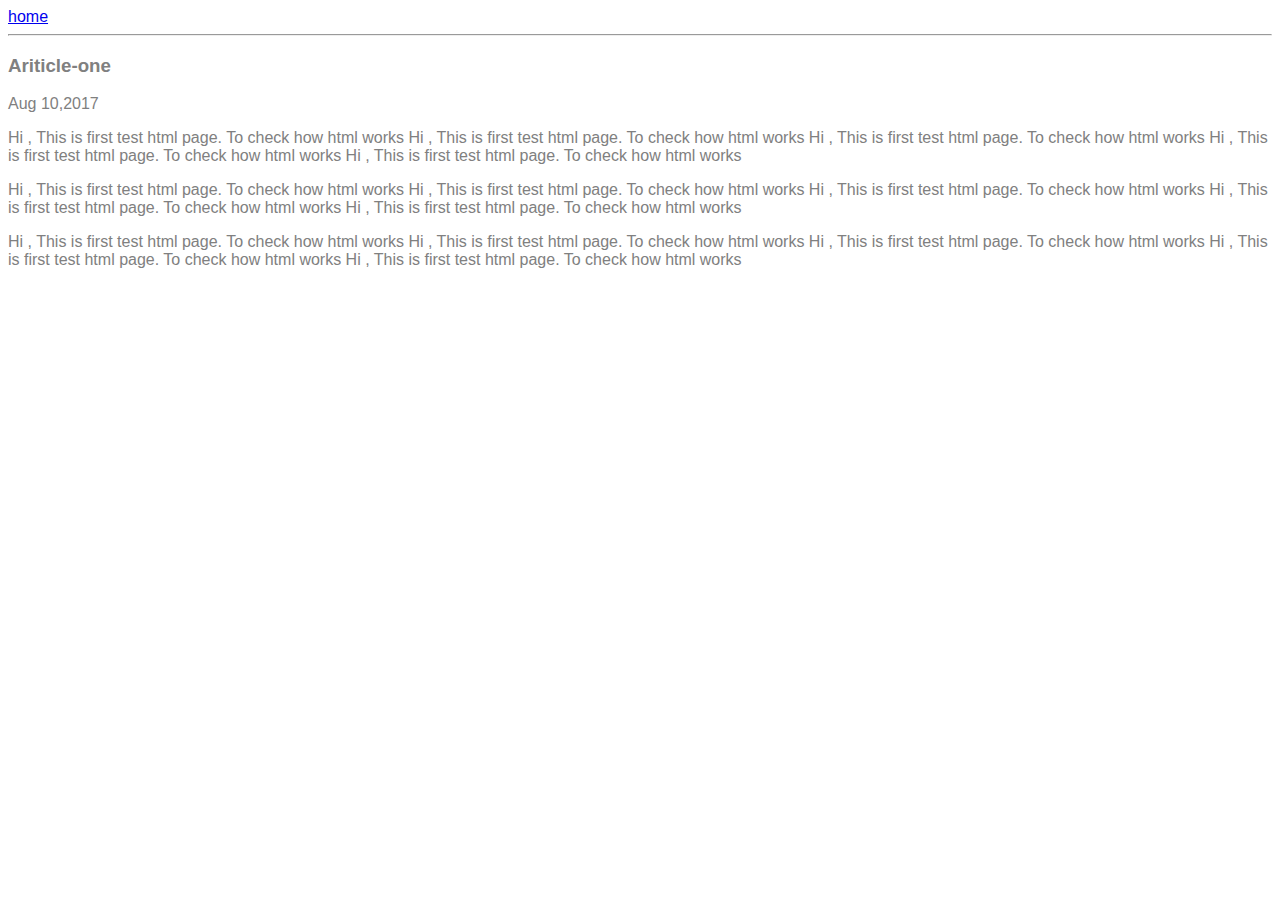
==== ui/gopi1.html @ 35d73dd0 "[imad-console] Updates ui/gopi1.html" ====
<html>
<head><title>
gopi1</title>
<meta name ="viewport" content="width-device-width, initial-scale=1">
<style>
    .container{
        max-width= 800px;
        margin: 0 auto;
        color: grey;
        font-family: sans-serif;
    }
</style>
</head>
<body><div class="container">
<div>
<a href='/'>home</a>

</div>
<hr/>
<h3>
Ariticle-one</h3>
<div>
Aug  10,2017
</div>
<div>
<p>Hi , This is first test html page. To check how html works Hi , This is first test html page. To check how html works Hi , This is first test html page. To check how html works Hi , This is first test html page. To check how html works Hi , This is first test html page. To check how html works</p>
<p>Hi , This is first test html page. To check how html works Hi , This is first test html page. To check how html works Hi , This is first test html page. To check how html works Hi , This is first test html page. To check how html works Hi , This is first test html page. To check how html works</p>
<p>Hi , This is first test html page. To check how html works Hi , This is first test html page. To check how html works Hi , This is first test html page. To check how html works Hi , This is first test html page. To check how html works Hi , This is first test html page. To check how html works</p>

</div>
</body>
</html>
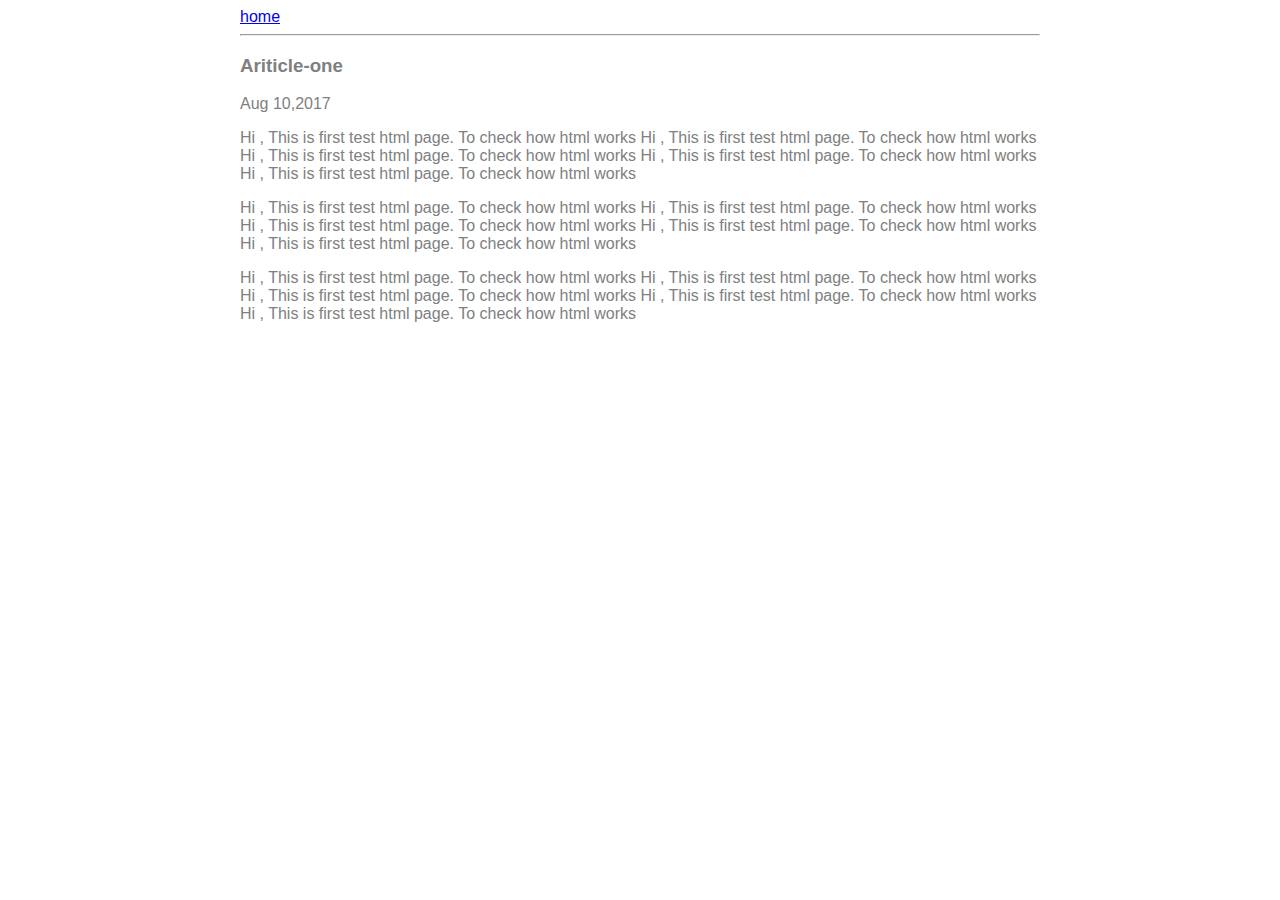
==== commit 4409d302: "[imad-console] Updates ui/gopi1.html" ====
--- a/ui/gopi1.html
+++ b/ui/gopi1.html
@@ -4,8 +4,8 @@
 <meta name ="viewport" content="width-device-width, initial-scale=1">
 <style>
     .container{
-        max-width= 800px;
-        margin: 0 auto;
+        max-width: 800px;
+        margin:  0 auto;
         color: grey;
         font-family: sans-serif;
     }
@@ -28,5 +28,6 @@
 <p>Hi , This is first test html page. To check how html works Hi , This is first test html page. To check how html works Hi , This is first test html page. To check how html works Hi , This is first test html page. To check how html works Hi , This is first test html page. To check how html works</p>
 
 </div>
+</div>
 </body>
 </html>
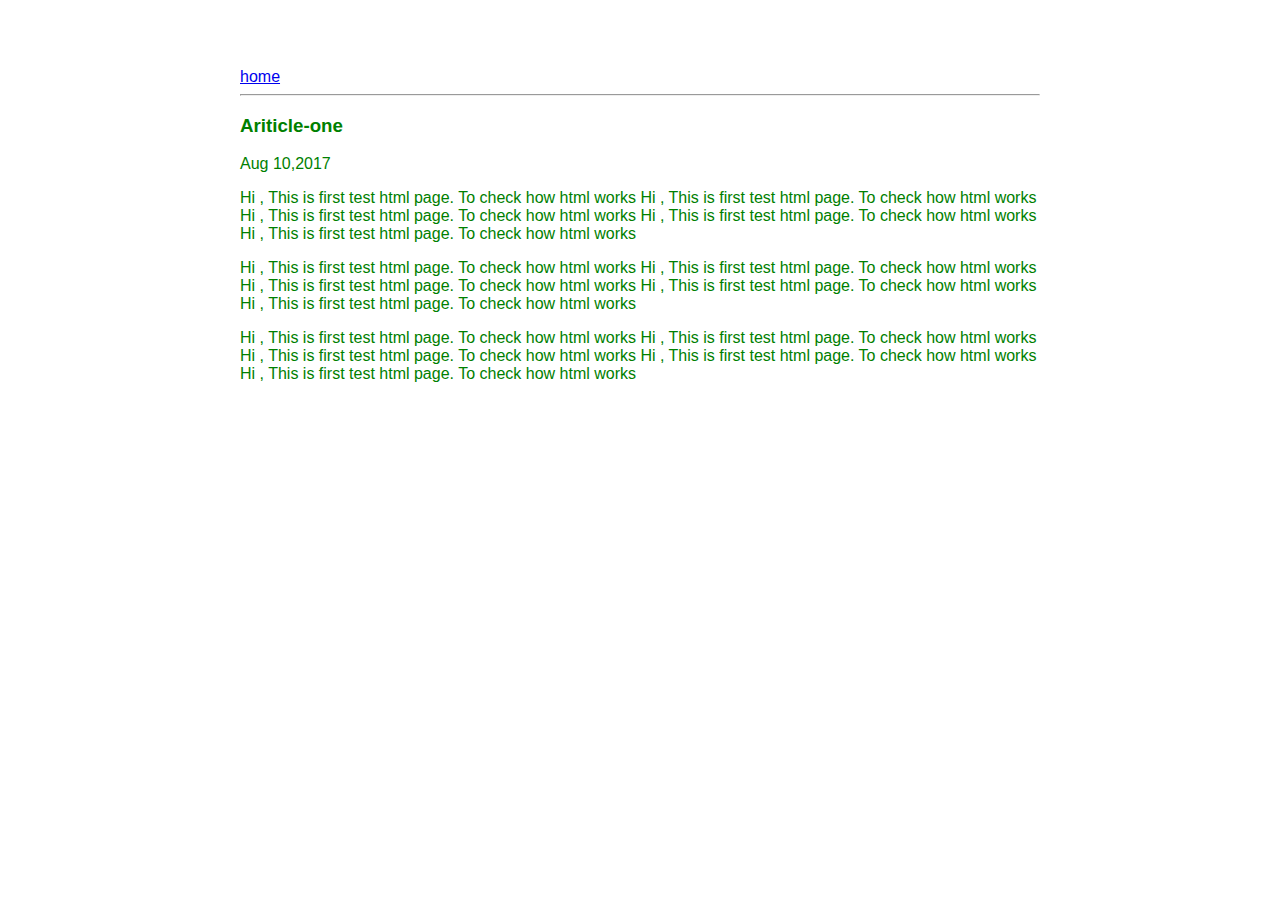
==== commit 52e36d5d: "[imad-console] Updates ui/gopi1.html" ====
--- a/ui/gopi1.html
+++ b/ui/gopi1.html
@@ -3,11 +3,14 @@
 gopi1</title>
 <meta name ="viewport" content="width-device-width, initial-scale=1">
 <style>
+
     .container{
         max-width: 800px;
         margin:  0 auto;
-        color: grey;
+        color: green;
         font-family: sans-serif;
+padding-top:60px;
+    
     }
 </style>
 </head>
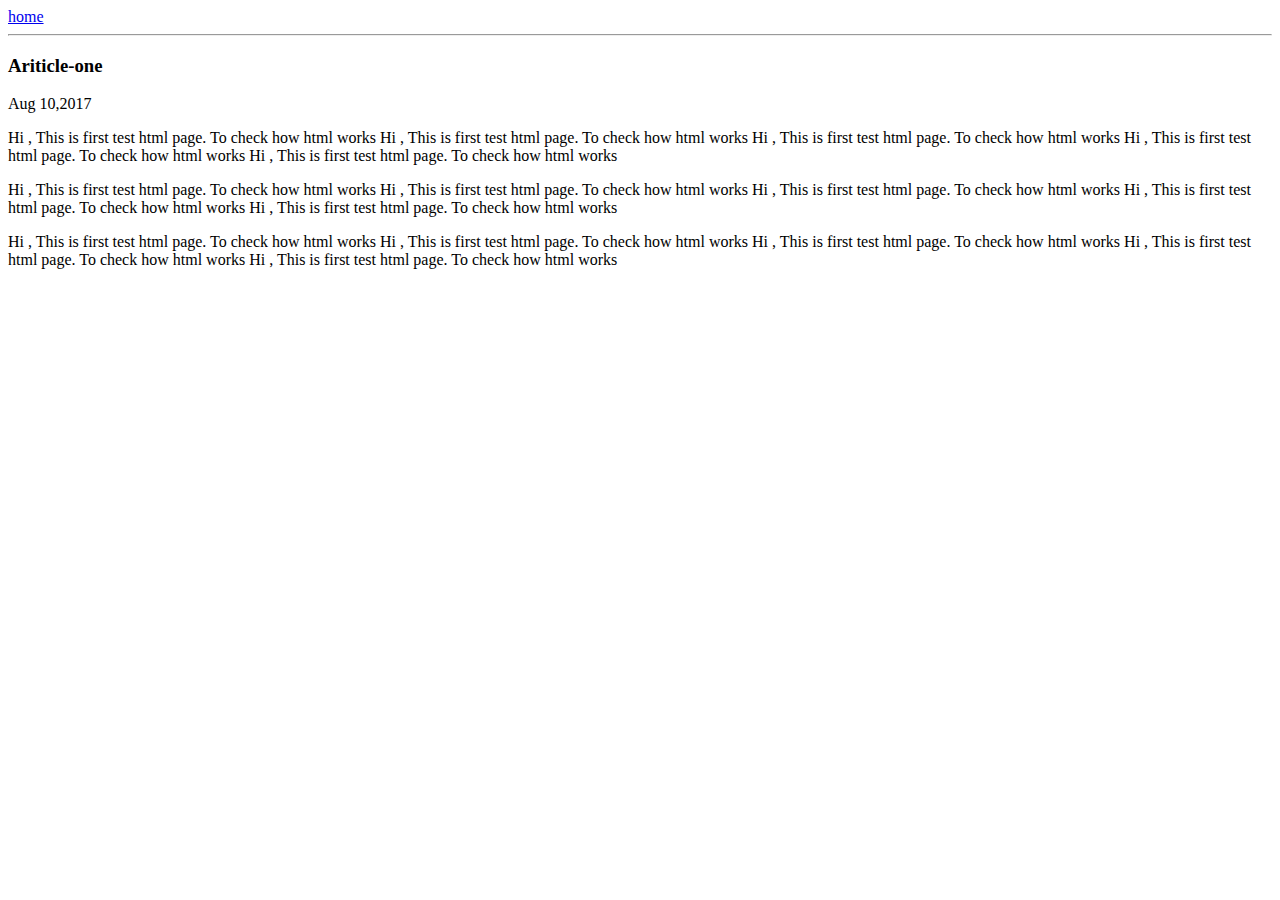
==== commit 224b392b: "[imad-console] Updates ui/gopi1.html" ====
--- a/ui/gopi1.html
+++ b/ui/gopi1.html
@@ -2,17 +2,8 @@
 <head><title>
 gopi1</title>
 <meta name ="viewport" content="width-device-width, initial-scale=1">
-<style>
+<link href="/ui/style.css" rel="stylesheet" />
 
-    .container{
-        max-width: 800px;
-        margin:  0 auto;
-        color: green;
-        font-family: sans-serif;
-padding-top:60px;
-    
-    }
-</style>
 </head>
 <body><div class="container">
 <div>
